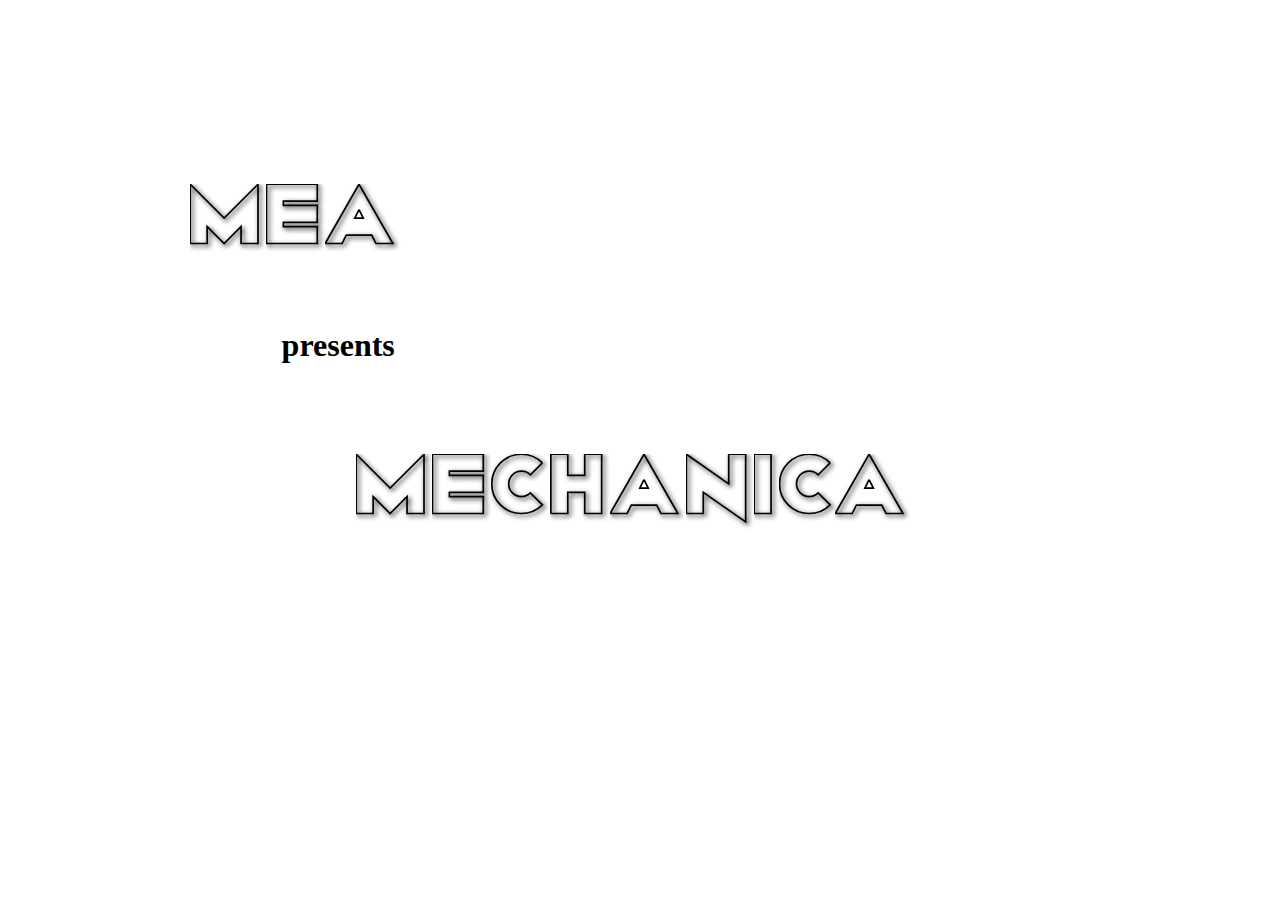
==== development/loadingAnimation.html @ 01f60cc2 "loading animation file added" ====
<!DOCTYPE html> 
<html>
<head>
	<title></title>
	<style type="text/css">
		body{
			background-color: white;
		}
		#presentsHeading{
			position: absolute;
			top: 34%;
			left: 22%;
			-webkit-animation: fade 6s 1 forwards;
			-webkit-animation-timing-function: linear;
			-webkit-animation-fill-mode:forwards;
			-moz-animation: fade 6s 1 forwards;
			-moz-animation-timing-function:linear;
			-moz-animation-fill-mode:forwards;
			-o-animation: fade 6s 1 forwards;
			-o-animation-timing-function:linear;
			-o-animation-fill-mode:forwards;
		}
		.str{
			stroke-dasharray:1000px;
			-webkit-animation: ani 6s 1 forwards;
			-webkit-animation-timing-function: linear;
			-webkit-animation-fill-mode:forwards;
			-moz-animation: ani 6s 1 forwards;
			-moz-animation-timing-function:linear;
			-moz-animation-fill-mode:forwards;
			-o-animation: ani 6s 1 forwards;
			-o-animation-timing-function:linear;
			-o-animation-fill-mode:forwards;
		}
		.mechanicaHeading{
			top: 50%;
 			display: inline-block;
 			position: absolute;
			width: 45%;
 			left: 50%;
			-webkit-transform: translateX(-50%);
			-moz-transform: translateX(-50%);
			transform: translateX(-50%);
		}
		.meaHeading{
			top: 20%;
 			display: inline-block;
 			position: absolute;
			width: 45%;
 			left: 37%;
			-webkit-transform: translateX(-50%);
			-moz-transform: translateX(-50%);
			transform: translateX(-50%);
		}
		.aForMeaHeading{
			top: 20%;
 			display: inline-block;
 			position: absolute;
			width: 45%;
 			left: 27.75%;
			-webkit-transform: translateX(-50%);
			-moz-transform: translateX(-50%);
			transform: translateX(-50%);
		}
		.mechsvg{ 
  			display: block;
  			position: absolute;
  			top: 0;
  			left: 0;
		}
		@-o-keyframes ani{
			0%{
				stroke-dashoffset:1000px;
				fill-opacity:0;
			}
			50%{
				stroke-dashoffset:0px;
				fill-opacity:0;
			}
			100%{
				stroke-dashoffset:0px;
				fill-opacity:1;
			}
		}
		@-moz-keyframes ani{
			0%{
				stroke-dashoffset:1000px;
				fill-opacity:0;
			}
			50%{
				stroke-dashoffset:0px;
				fill-opacity:0;
			}
			100%{
				stroke-dashoffset:0px;
				fill-opacity:1;
			}
		}
		@-webkit-keyframes ani{
			0%{
				stroke-dashoffset:1000px;
				fill-opacity:0;
			}
			50%{
				stroke-dashoffset:0px;
				fill-opacity:0;
			}
			100%{
				stroke-dashoffset:0px;
				fill-opacity:1;
			}
		}

		@-o-keyframes fade{
			0%{
				opacity:0;
			}
			100%{
				opacity:1;
			}
		}
		@-moz-keyframes fade{
			0%{
				opacity:0;
			}
			100%{
				opacity:1;
			}
		}
		@-webkit-keyframes fade{
			0%{
				opacity:0;
			}
			100%{
				opacity:1;
			}
		}
	</style>
</head>
<body>
	<div id="presentsHeading">
		<h1>presents</h1>
	</div>

	<div class="aForMeaHeading">
		<svg class="mainSvg" preserveAspectRatio= "xMinYMin meet" viewBox="0 0 680 350">
			<path class="str" d="M 304.75 75 l 40 -70 l 40 70 l -20 0 l -5 -10 l -30 0 l -5 10 z" fill-opacity="0" fill="black" stroke="black" stroke-width="2" filter="url(#f2)" />
			<path class="str" d="M 344.75 35 l 5 10 l -10 0 z" fill-opacity="0" fill="#fff" stroke="black" stroke-width="2"/>
			<defs>
    			<filter id="f2" x="0" y="0" width="200%" height="200%">
      				<feOffset result="offOut" in="SourceGraphic" dx="2" dy="2" />
      				<feGaussianBlur result="blurOut" in="offOut" stdDeviation="3" />
      				<feBlend in="SourceGraphic" in2="blurOut" mode="normal" />
    			</filter>
  			</defs>
		</svg>
	</div>

	<div class="meaHeading">
		<svg class="mainSvg" preserveAspectRatio= "xMinYMin meet" viewBox="0 0 680 350">
			<path class="str" d="M 5 75 L 5 5 L 45 45 L 85 5 l 0 70 l -20 0 l 0 -20 L 45 75 L 25 55 l 0 20 z" fill-opacity="0" fill="black" stroke="black" stroke-width="2" filter="url(#f2)"/>
			<path class="str" d="M 95 5 l 60 0 l 0 20 l -40 0 l 0 5 l 40 0 l 0 20 l -40 0 l 0 5 l 40 0 l 0 20 l -60 0 z" fill-opacity="0" fill="black" stroke="black" stroke-width="2" filter="url(#f2)"/>
			<defs>
    			<filter id="f2" x="0" y="0" width="200%" height="200%">
      				<feOffset result="offOut" in="SourceGraphic" dx="2" dy="2" />
      				<feGaussianBlur result="blurOut" in="offOut" stdDeviation="3" />
      				<feBlend in="SourceGraphic" in2="blurOut" mode="normal" />
    			</filter>
  			</defs>
		</svg>
	</div>

	<div class="mechanicaHeading">
		<svg class="mainSvg" preserveAspectRatio= "xMinYMin meet" viewBox="0 0 680 350">
			<path class="str" d="M 5 75 L 5 5 L 45 45 L 85 5 l 0 70 l -20 0 l 0 -20 L 45 75 L 25 55 l 0 20 z" fill-opacity="0" fill="black" stroke="black" stroke-width="2" filter="url(#f2)"/>
			<path class="str" d="M 95 5 l 60 0 l 0 20 l -40 0 l 0 5 l 40 0 l 0 20 l -40 0 l 0 5 l 40 0 l 0 20 l -60 0 z" fill-opacity="0" fill="black" stroke="black" stroke-width="2" filter="url(#f2)"/>
			<path class="str" d="M 224.75 15.25 A 35 35 0 1 0 224.75 64.75 L 210.61 50.61 A 15 15 0 1 1 210.61 29.39 z" fill-opacity="0" fill="black" stroke="black" stroke-width="2" filter="url(#f2)"/>
			<path class="str" d="M 234.75 75 l 0 -70 l 20 0 l 0 25 l 20 0 l 0 -25 l 20 0 l 0 70 l -20 0 l 0 -25 l -20 0 l 0 25 z" fill-opacity="0" fill="black" stroke="black" stroke-width="2" filter="url(#f2)"/>
			<path class="str" d="M 304.75 75 l 40 -70 l 40 70 l -20 0 l -5 -10 l -30 0 l -5 10 z" fill-opacity="0" fill="black" stroke="black" stroke-width="2" filter="url(#f2)" />
			<path class="str" d="M 344.75 35 l 5 10 l -10 0 z" fill-opacity="0" fill="#fff" stroke="black" stroke-width="2"/>
			<path class="str" d="M 394.75 75 l 0 -70 l 50 35 l 0 -35 l 20 0 l 0 80 l -50 -35 l 0 25 z" fill-opacity="0" fill="black" stroke="black" stroke-width="2" filter="url(#f2)"/>
			<path class="str" d="M 474.75 75 l 0 -70 l 20 0 l 0 70 z" fill-opacity="0" fill="black" stroke="black" stroke-width="2" filter="url(#f2)"/>
			<path class="str" d="M 564.5 15.25 A 35 35 0 1 0 564.5 64.75 L 550.36 50.61 A 15 15 0 1 1 550.36 29.31 z" fill-opacity="0" fill="black" stroke="black" stroke-width="2" filter="url(#f2)"/>
			<path class="str" d="M 570.5 75 l 40 -70 l 40 70 l -20 0 l -5 -10 l -30 0 l -5 10 z" fill-opacity="0" fill="black" stroke="black" stroke-width="2" filter="url(#f2)"/>
			<path class="str" d="M 610.5 35 l 5 10 l -10 0 z" fill-opacity="0" fill="#fff" stroke="black" stroke-width="2"/>
			<defs>
    			<filter id="f2" x="0" y="0" width="200%" height="200%">
      				<feOffset result="offOut" in="SourceGraphic" dx="2" dy="2" />
      				<feGaussianBlur result="blurOut" in="offOut" stdDeviation="3" />
      				<feBlend in="SourceGraphic" in2="blurOut" mode="normal" />
    			</filter>
  			</defs>
		</svg>
	</div>
</body>
</html>
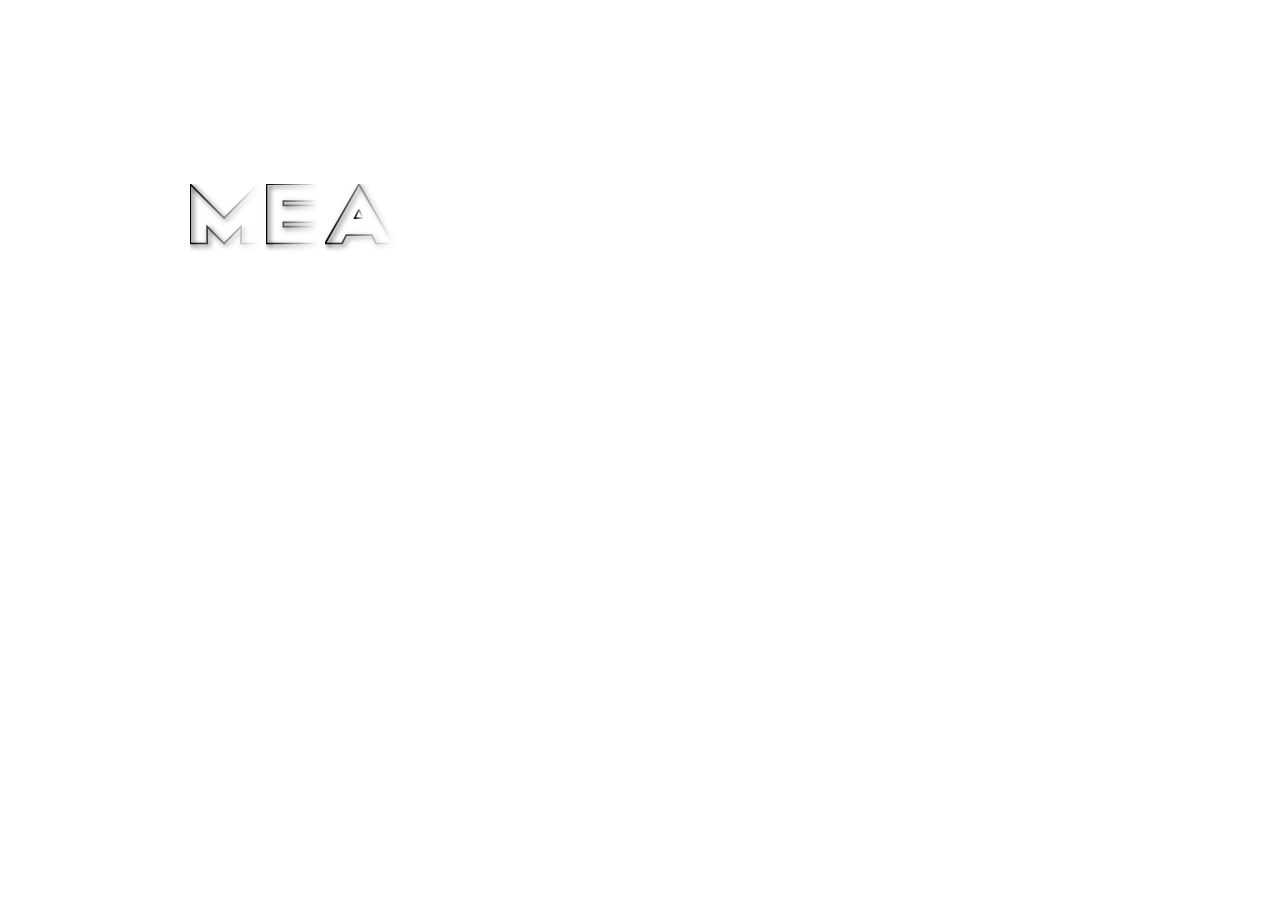
==== commit e06c1492: "added glossy effect" ====
--- a/development/loadingAnimation.html
+++ b/development/loadingAnimation.html
@@ -10,17 +10,37 @@
 			position: absolute;
 			top: 34%;
 			left: 22%;
+			opacity: 0;
 			-webkit-animation: fade 6s 1 forwards;
 			-webkit-animation-timing-function: linear;
 			-webkit-animation-fill-mode:forwards;
+			-webkit-animation-delay: 3s;
 			-moz-animation: fade 6s 1 forwards;
 			-moz-animation-timing-function:linear;
 			-moz-animation-fill-mode:forwards;
+			-moz-animation-delay: 3s;
 			-o-animation: fade 6s 1 forwards;
 			-o-animation-timing-function:linear;
 			-o-animation-fill-mode:forwards;
+			-o-animation-delay: 3s;
 		}
 		.str{
+			opacity: 0;
+			stroke-dasharray:1000px;
+			-webkit-animation: ani 6s 1 forwards;
+			-webkit-animation-timing-function: linear;
+			-webkit-animation-fill-mode:forwards;
+			-webkit-animation-delay: 6s;
+			-moz-animation: ani 6s 1 forwards;
+			-moz-animation-timing-function:linear;
+			-moz-animation-fill-mode:forwards;
+			-moz-animation-delay: 6s;
+			-o-animation: ani 6s 1 forwards;
+			-o-animation-timing-function:linear;
+			-o-animation-fill-mode:forwards;
+			-o-animation-delay: 6s;
+		}
+		.stro{
 			stroke-dasharray:1000px;
 			-webkit-animation: ani 6s 1 forwards;
 			-webkit-animation-timing-function: linear;
@@ -70,42 +90,51 @@
 		}
 		@-o-keyframes ani{
 			0%{
+				opacity: 1;
 				stroke-dashoffset:1000px;
 				fill-opacity:0;
 			}
 			50%{
-				stroke-dashoffset:0px;
-				fill-opacity:0;
-			}
-			100%{
+				opacity: 1;
+				stroke-dashoffset:0px;
+				fill-opacity:0;
+			}
+			100%{
+				opacity: 1;
 				stroke-dashoffset:0px;
 				fill-opacity:1;
 			}
 		}
 		@-moz-keyframes ani{
 			0%{
+				opacity: 1;
 				stroke-dashoffset:1000px;
 				fill-opacity:0;
 			}
 			50%{
-				stroke-dashoffset:0px;
-				fill-opacity:0;
-			}
-			100%{
+				opacity: 1;
+				stroke-dashoffset:0px;
+				fill-opacity:0;
+			}
+			100%{
+				opacity: 1;
 				stroke-dashoffset:0px;
 				fill-opacity:1;
 			}
 		}
 		@-webkit-keyframes ani{
 			0%{
+				opacity: 1;
 				stroke-dashoffset:1000px;
 				fill-opacity:0;
 			}
 			50%{
-				stroke-dashoffset:0px;
-				fill-opacity:0;
-			}
-			100%{
+				opacity: 1;
+				stroke-dashoffset:0px;
+				fill-opacity:0;
+			}
+			100%{
+				opacity: 1;
 				stroke-dashoffset:0px;
 				fill-opacity:1;
 			}
@@ -144,9 +173,13 @@
 
 	<div class="aForMeaHeading">
 		<svg class="mainSvg" preserveAspectRatio= "xMinYMin meet" viewBox="0 0 680 350">
-			<path class="str" d="M 304.75 75 l 40 -70 l 40 70 l -20 0 l -5 -10 l -30 0 l -5 10 z" fill-opacity="0" fill="black" stroke="black" stroke-width="2" filter="url(#f2)" />
-			<path class="str" d="M 344.75 35 l 5 10 l -10 0 z" fill-opacity="0" fill="#fff" stroke="black" stroke-width="2"/>
+			<path class="stro" d="M 304.75 75 l 40 -70 l 40 70 l -20 0 l -5 -10 l -30 0 l -5 10 z" fill-opacity="0" fill="url(#gradient)" stroke="url(#gradient)" stroke-width="2" filter="url(#f2)" />
+			<path class="stro" d="M 344.75 35 l 5 10 l -10 0 z" fill-opacity="0" fill="#fff" stroke="url(#gradient)" stroke-width="2"/>
 			<defs>
+				<linearGradient id="gradient" x1="0%" y1="0%" x2="100%" y2="0%">
+					<stop offset="0%" style="stop-color:rgb(0,0,0);stop-opacity:1" />
+					<stop offset="100%" style="stop-color:rgb(255,255,255);stop-opacity:1" />
+				</linearGradient>
     			<filter id="f2" x="0" y="0" width="200%" height="200%">
       				<feOffset result="offOut" in="SourceGraphic" dx="2" dy="2" />
       				<feGaussianBlur result="blurOut" in="offOut" stdDeviation="3" />
@@ -158,9 +191,13 @@
 
 	<div class="meaHeading">
 		<svg class="mainSvg" preserveAspectRatio= "xMinYMin meet" viewBox="0 0 680 350">
-			<path class="str" d="M 5 75 L 5 5 L 45 45 L 85 5 l 0 70 l -20 0 l 0 -20 L 45 75 L 25 55 l 0 20 z" fill-opacity="0" fill="black" stroke="black" stroke-width="2" filter="url(#f2)"/>
-			<path class="str" d="M 95 5 l 60 0 l 0 20 l -40 0 l 0 5 l 40 0 l 0 20 l -40 0 l 0 5 l 40 0 l 0 20 l -60 0 z" fill-opacity="0" fill="black" stroke="black" stroke-width="2" filter="url(#f2)"/>
+			<path class="stro" d="M 5 75 L 5 5 L 45 45 L 85 5 l 0 70 l -20 0 l 0 -20 L 45 75 L 25 55 l 0 20 z" fill-opacity="0" fill="url(#gradient)" stroke="url(#gradient)" stroke-width="2" filter="url(#f2)"/>
+			<path class="stro" d="M 95 5 l 60 0 l 0 20 l -40 0 l 0 5 l 40 0 l 0 20 l -40 0 l 0 5 l 40 0 l 0 20 l -60 0 z" fill-opacity="0" fill="url(#gradient)" stroke="url(#gradient)" stroke-width="2" filter="url(#f2)"/>
 			<defs>
+				<linearGradient id="gradient" x1="0%" y1="0%" x2="100%" y2="0%">
+					<stop offset="0%" style="stop-color:rgb(0,0,0);stop-opacity:1" />
+					<stop offset="100%" style="stop-color:rgb(255,255,255);stop-opacity:1" />
+				</linearGradient>
     			<filter id="f2" x="0" y="0" width="200%" height="200%">
       				<feOffset result="offOut" in="SourceGraphic" dx="2" dy="2" />
       				<feGaussianBlur result="blurOut" in="offOut" stdDeviation="3" />
@@ -172,18 +209,22 @@
 
 	<div class="mechanicaHeading">
 		<svg class="mainSvg" preserveAspectRatio= "xMinYMin meet" viewBox="0 0 680 350">
-			<path class="str" d="M 5 75 L 5 5 L 45 45 L 85 5 l 0 70 l -20 0 l 0 -20 L 45 75 L 25 55 l 0 20 z" fill-opacity="0" fill="black" stroke="black" stroke-width="2" filter="url(#f2)"/>
-			<path class="str" d="M 95 5 l 60 0 l 0 20 l -40 0 l 0 5 l 40 0 l 0 20 l -40 0 l 0 5 l 40 0 l 0 20 l -60 0 z" fill-opacity="0" fill="black" stroke="black" stroke-width="2" filter="url(#f2)"/>
-			<path class="str" d="M 224.75 15.25 A 35 35 0 1 0 224.75 64.75 L 210.61 50.61 A 15 15 0 1 1 210.61 29.39 z" fill-opacity="0" fill="black" stroke="black" stroke-width="2" filter="url(#f2)"/>
-			<path class="str" d="M 234.75 75 l 0 -70 l 20 0 l 0 25 l 20 0 l 0 -25 l 20 0 l 0 70 l -20 0 l 0 -25 l -20 0 l 0 25 z" fill-opacity="0" fill="black" stroke="black" stroke-width="2" filter="url(#f2)"/>
-			<path class="str" d="M 304.75 75 l 40 -70 l 40 70 l -20 0 l -5 -10 l -30 0 l -5 10 z" fill-opacity="0" fill="black" stroke="black" stroke-width="2" filter="url(#f2)" />
-			<path class="str" d="M 344.75 35 l 5 10 l -10 0 z" fill-opacity="0" fill="#fff" stroke="black" stroke-width="2"/>
-			<path class="str" d="M 394.75 75 l 0 -70 l 50 35 l 0 -35 l 20 0 l 0 80 l -50 -35 l 0 25 z" fill-opacity="0" fill="black" stroke="black" stroke-width="2" filter="url(#f2)"/>
-			<path class="str" d="M 474.75 75 l 0 -70 l 20 0 l 0 70 z" fill-opacity="0" fill="black" stroke="black" stroke-width="2" filter="url(#f2)"/>
-			<path class="str" d="M 564.5 15.25 A 35 35 0 1 0 564.5 64.75 L 550.36 50.61 A 15 15 0 1 1 550.36 29.31 z" fill-opacity="0" fill="black" stroke="black" stroke-width="2" filter="url(#f2)"/>
-			<path class="str" d="M 570.5 75 l 40 -70 l 40 70 l -20 0 l -5 -10 l -30 0 l -5 10 z" fill-opacity="0" fill="black" stroke="black" stroke-width="2" filter="url(#f2)"/>
-			<path class="str" d="M 610.5 35 l 5 10 l -10 0 z" fill-opacity="0" fill="#fff" stroke="black" stroke-width="2"/>
+			<path class="str" d="M 5 75 L 5 5 L 45 45 L 85 5 l 0 70 l -20 0 l 0 -20 L 45 75 L 25 55 l 0 20 z" fill-opacity="0" fill="url(#gradient)" stroke="url(#gradient)" stroke-width="2" filter="url(#f2)"/>
+			<path class="str" d="M 95 5 l 60 0 l 0 20 l -40 0 l 0 5 l 40 0 l 0 20 l -40 0 l 0 5 l 40 0 l 0 20 l -60 0 z" fill-opacity="0" fill="url(#gradient)" stroke="url(#gradient)" stroke-width="2" filter="url(#f2)"/>
+			<path class="str" d="M 224.75 15.25 A 35 35 0 1 0 224.75 64.75 L 210.61 50.61 A 15 15 0 1 1 210.61 29.39 z" fill-opacity="0" fill="url(#gradient)" stroke="url(#gradient)" stroke-width="2" filter="url(#f2)"/>
+			<path class="str" d="M 234.75 75 l 0 -70 l 20 0 l 0 25 l 20 0 l 0 -25 l 20 0 l 0 70 l -20 0 l 0 -25 l -20 0 l 0 25 z" fill-opacity="0" fill="url(#gradient)" stroke="url(#gradient)" stroke-width="2" filter="url(#f2)"/>
+			<path class="str" d="M 304.75 75 l 40 -70 l 40 70 l -20 0 l -5 -10 l -30 0 l -5 10 z" fill-opacity="0" fill="url(#gradient)" stroke="url(#gradient)" stroke-width="2" filter="url(#f2)" />
+			<path class="str" d="M 344.75 35 l 5 10 l -10 0 z" fill-opacity="0" fill="#fff" stroke="url(#gradient)" stroke-width="2"/>
+			<path class="str" d="M 394.75 75 l 0 -70 l 50 35 l 0 -35 l 20 0 l 0 80 l -50 -35 l 0 25 z" fill-opacity="0" fill="url(#gradient)" stroke="url(#gradient)" stroke-width="2" filter="url(#f2)"/>
+			<path class="str" d="M 474.75 75 l 0 -70 l 20 0 l 0 70 z" fill-opacity="0" fill="url(#gradient)" stroke="url(#gradient)" stroke-width="2" filter="url(#f2)"/>
+			<path class="str" d="M 564.5 15.25 A 35 35 0 1 0 564.5 64.75 L 550.36 50.61 A 15 15 0 1 1 550.36 29.31 z" fill-opacity="0" fill="url(#gradient)" stroke="url(#gradient)" stroke-width="2" filter="url(#f2)"/>
+			<path class="str" d="M 570.5 75 l 40 -70 l 40 70 l -20 0 l -5 -10 l -30 0 l -5 10 z" fill-opacity="0" fill="url(#gradient)" stroke="url(#gradient)" stroke-width="2" filter="url(#f2)"/>
+			<path class="str" d="M 610.5 35 l 5 10 l -10 0 z" fill-opacity="0" fill="#fff" stroke="url(#gradient)" stroke-width="2"/>
 			<defs>
+				<linearGradient id="gradient" x1="0%" y1="0%" x2="100%" y2="0%">
+					<stop offset="0%" style="stop-color:rgb(0,0,0);stop-opacity:1" />
+					<stop offset="100%" style="stop-color:rgb(255,255,255);stop-opacity:1" />
+				</linearGradient>
     			<filter id="f2" x="0" y="0" width="200%" height="200%">
       				<feOffset result="offOut" in="SourceGraphic" dx="2" dy="2" />
       				<feGaussianBlur result="blurOut" in="offOut" stdDeviation="3" />
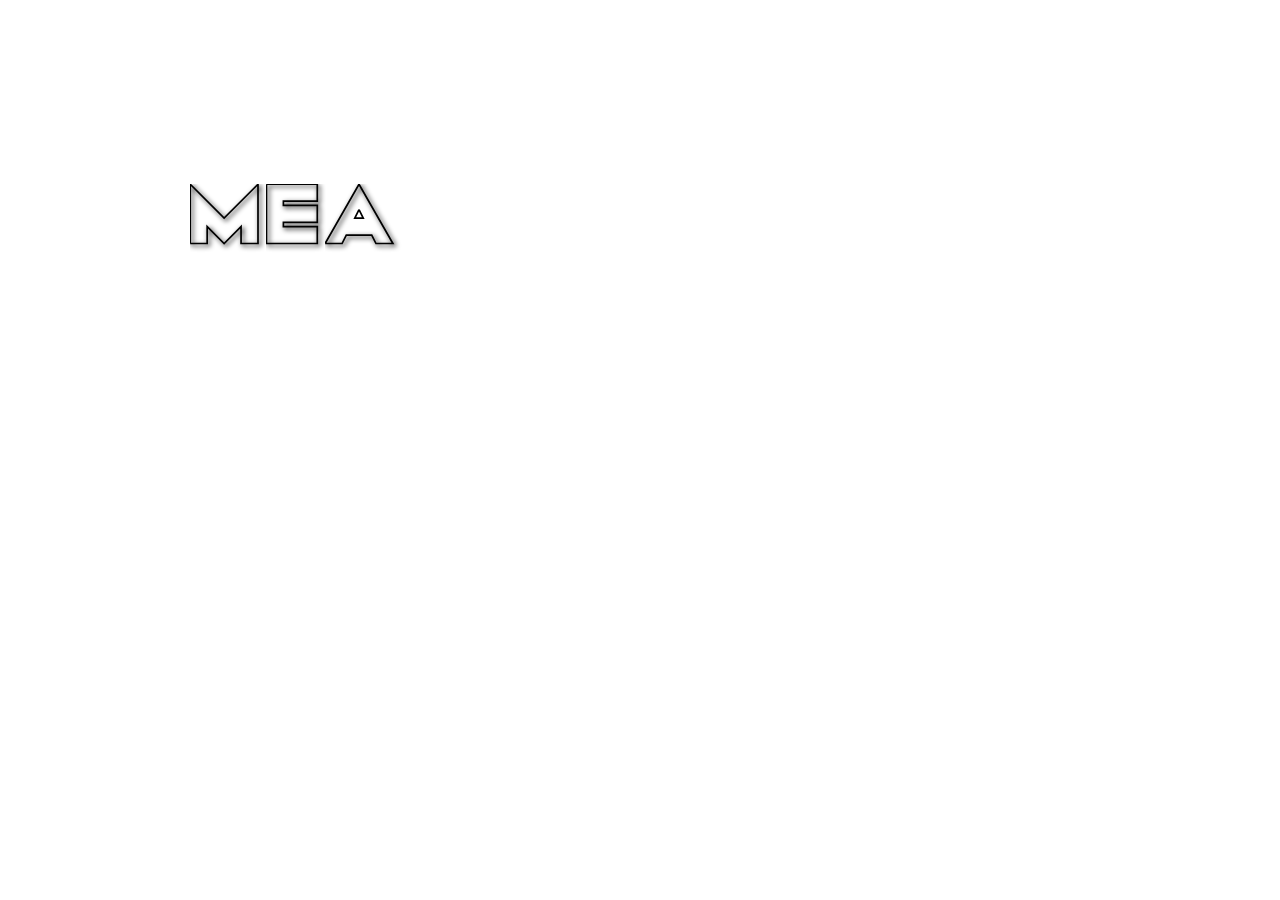
==== commit 6c81ff09: "reduced timing of filling" ====
--- a/development/loadingAnimation.html
+++ b/development/loadingAnimation.html
@@ -99,6 +99,11 @@
 				stroke-dashoffset:0px;
 				fill-opacity:0;
 			}
+			60%{
+				opacity: 1;
+				stroke-dashoffset:0px;
+				fill-opacity:1;
+			}
 			100%{
 				opacity: 1;
 				stroke-dashoffset:0px;
@@ -116,6 +121,11 @@
 				stroke-dashoffset:0px;
 				fill-opacity:0;
 			}
+			60%{
+				opacity: 1;
+				stroke-dashoffset:0px;
+				fill-opacity:1;
+			}
 			100%{
 				opacity: 1;
 				stroke-dashoffset:0px;
@@ -132,6 +142,11 @@
 				opacity: 1;
 				stroke-dashoffset:0px;
 				fill-opacity:0;
+			}
+			60%{
+				opacity: 1;
+				stroke-dashoffset:0px;
+				fill-opacity:1;
 			}
 			100%{
 				opacity: 1;
@@ -173,8 +188,8 @@
 
 	<div class="aForMeaHeading">
 		<svg class="mainSvg" preserveAspectRatio= "xMinYMin meet" viewBox="0 0 680 350">
-			<path class="stro" d="M 304.75 75 l 40 -70 l 40 70 l -20 0 l -5 -10 l -30 0 l -5 10 z" fill-opacity="0" fill="url(#gradient)" stroke="url(#gradient)" stroke-width="2" filter="url(#f2)" />
-			<path class="stro" d="M 344.75 35 l 5 10 l -10 0 z" fill-opacity="0" fill="#fff" stroke="url(#gradient)" stroke-width="2"/>
+			<path class="stro" d="M 304.75 75 l 40 -70 l 40 70 l -20 0 l -5 -10 l -30 0 l -5 10 z" fill-opacity="0" fill="url(#gradient)" stroke="black" stroke-width="2" filter="url(#f2)" />
+			<path class="stro" d="M 344.75 35 l 5 10 l -10 0 z" fill-opacity="0" fill="#fff" stroke="black" stroke-width="2"/>
 			<defs>
 				<linearGradient id="gradient" x1="0%" y1="0%" x2="100%" y2="0%">
 					<stop offset="0%" style="stop-color:rgb(0,0,0);stop-opacity:1" />
@@ -191,8 +206,8 @@
 
 	<div class="meaHeading">
 		<svg class="mainSvg" preserveAspectRatio= "xMinYMin meet" viewBox="0 0 680 350">
-			<path class="stro" d="M 5 75 L 5 5 L 45 45 L 85 5 l 0 70 l -20 0 l 0 -20 L 45 75 L 25 55 l 0 20 z" fill-opacity="0" fill="url(#gradient)" stroke="url(#gradient)" stroke-width="2" filter="url(#f2)"/>
-			<path class="stro" d="M 95 5 l 60 0 l 0 20 l -40 0 l 0 5 l 40 0 l 0 20 l -40 0 l 0 5 l 40 0 l 0 20 l -60 0 z" fill-opacity="0" fill="url(#gradient)" stroke="url(#gradient)" stroke-width="2" filter="url(#f2)"/>
+			<path class="stro" d="M 5 75 L 5 5 L 45 45 L 85 5 l 0 70 l -20 0 l 0 -20 L 45 75 L 25 55 l 0 20 z" fill-opacity="0" fill="url(#gradient)" stroke="black" stroke-width="2" filter="url(#f2)"/>
+			<path class="stro" d="M 95 5 l 60 0 l 0 20 l -40 0 l 0 5 l 40 0 l 0 20 l -40 0 l 0 5 l 40 0 l 0 20 l -60 0 z" fill-opacity="0" fill="url(#gradient)" stroke="black" stroke-width="2" filter="url(#f2)"/>
 			<defs>
 				<linearGradient id="gradient" x1="0%" y1="0%" x2="100%" y2="0%">
 					<stop offset="0%" style="stop-color:rgb(0,0,0);stop-opacity:1" />
@@ -209,17 +224,17 @@
 
 	<div class="mechanicaHeading">
 		<svg class="mainSvg" preserveAspectRatio= "xMinYMin meet" viewBox="0 0 680 350">
-			<path class="str" d="M 5 75 L 5 5 L 45 45 L 85 5 l 0 70 l -20 0 l 0 -20 L 45 75 L 25 55 l 0 20 z" fill-opacity="0" fill="url(#gradient)" stroke="url(#gradient)" stroke-width="2" filter="url(#f2)"/>
-			<path class="str" d="M 95 5 l 60 0 l 0 20 l -40 0 l 0 5 l 40 0 l 0 20 l -40 0 l 0 5 l 40 0 l 0 20 l -60 0 z" fill-opacity="0" fill="url(#gradient)" stroke="url(#gradient)" stroke-width="2" filter="url(#f2)"/>
-			<path class="str" d="M 224.75 15.25 A 35 35 0 1 0 224.75 64.75 L 210.61 50.61 A 15 15 0 1 1 210.61 29.39 z" fill-opacity="0" fill="url(#gradient)" stroke="url(#gradient)" stroke-width="2" filter="url(#f2)"/>
-			<path class="str" d="M 234.75 75 l 0 -70 l 20 0 l 0 25 l 20 0 l 0 -25 l 20 0 l 0 70 l -20 0 l 0 -25 l -20 0 l 0 25 z" fill-opacity="0" fill="url(#gradient)" stroke="url(#gradient)" stroke-width="2" filter="url(#f2)"/>
-			<path class="str" d="M 304.75 75 l 40 -70 l 40 70 l -20 0 l -5 -10 l -30 0 l -5 10 z" fill-opacity="0" fill="url(#gradient)" stroke="url(#gradient)" stroke-width="2" filter="url(#f2)" />
-			<path class="str" d="M 344.75 35 l 5 10 l -10 0 z" fill-opacity="0" fill="#fff" stroke="url(#gradient)" stroke-width="2"/>
-			<path class="str" d="M 394.75 75 l 0 -70 l 50 35 l 0 -35 l 20 0 l 0 80 l -50 -35 l 0 25 z" fill-opacity="0" fill="url(#gradient)" stroke="url(#gradient)" stroke-width="2" filter="url(#f2)"/>
-			<path class="str" d="M 474.75 75 l 0 -70 l 20 0 l 0 70 z" fill-opacity="0" fill="url(#gradient)" stroke="url(#gradient)" stroke-width="2" filter="url(#f2)"/>
-			<path class="str" d="M 564.5 15.25 A 35 35 0 1 0 564.5 64.75 L 550.36 50.61 A 15 15 0 1 1 550.36 29.31 z" fill-opacity="0" fill="url(#gradient)" stroke="url(#gradient)" stroke-width="2" filter="url(#f2)"/>
-			<path class="str" d="M 570.5 75 l 40 -70 l 40 70 l -20 0 l -5 -10 l -30 0 l -5 10 z" fill-opacity="0" fill="url(#gradient)" stroke="url(#gradient)" stroke-width="2" filter="url(#f2)"/>
-			<path class="str" d="M 610.5 35 l 5 10 l -10 0 z" fill-opacity="0" fill="#fff" stroke="url(#gradient)" stroke-width="2"/>
+			<path class="str" d="M 5 75 L 5 5 L 45 45 L 85 5 l 0 70 l -20 0 l 0 -20 L 45 75 L 25 55 l 0 20 z" fill-opacity="0" fill="url(#gradient)" stroke="black" stroke-width="2" filter="url(#f2)"/>
+			<path class="str" d="M 95 5 l 60 0 l 0 20 l -40 0 l 0 5 l 40 0 l 0 20 l -40 0 l 0 5 l 40 0 l 0 20 l -60 0 z" fill-opacity="0" fill="url(#gradient)" stroke="black" stroke-width="2" filter="url(#f2)"/>
+			<path class="str" d="M 224.75 15.25 A 35 35 0 1 0 224.75 64.75 L 210.61 50.61 A 15 15 0 1 1 210.61 29.39 z" fill-opacity="0" fill="url(#gradient)" stroke="black" stroke-width="2" filter="url(#f2)"/>
+			<path class="str" d="M 234.75 75 l 0 -70 l 20 0 l 0 25 l 20 0 l 0 -25 l 20 0 l 0 70 l -20 0 l 0 -25 l -20 0 l 0 25 z" fill-opacity="0" fill="url(#gradient)" stroke="black" stroke-width="2" filter="url(#f2)"/>
+			<path class="str" d="M 304.75 75 l 40 -70 l 40 70 l -20 0 l -5 -10 l -30 0 l -5 10 z" fill-opacity="0" fill="url(#gradient)" stroke="black" stroke-width="2" filter="url(#f2)" />
+			<path class="str" d="M 344.75 35 l 5 10 l -10 0 z" fill-opacity="0" fill="#fff" stroke="black" stroke-width="2"/>
+			<path class="str" d="M 394.75 75 l 0 -70 l 50 35 l 0 -35 l 20 0 l 0 80 l -50 -35 l 0 25 z" fill-opacity="0" fill="url(#gradient)" stroke="black" stroke-width="2" filter="url(#f2)"/>
+			<path class="str" d="M 474.75 75 l 0 -70 l 20 0 l 0 70 z" fill-opacity="0" fill="url(#gradient)" stroke="black" stroke-width="2" filter="url(#f2)"/>
+			<path class="str" d="M 564.5 15.25 A 35 35 0 1 0 564.5 64.75 L 550.36 50.61 A 15 15 0 1 1 550.36 29.31 z" fill-opacity="0" fill="url(#gradient)" stroke="black" stroke-width="2" filter="url(#f2)"/>
+			<path class="str" d="M 570.5 75 l 40 -70 l 40 70 l -20 0 l -5 -10 l -30 0 l -5 10 z" fill-opacity="0" fill="url(#gradient)" stroke="black" stroke-width="2" filter="url(#f2)"/>
+			<path class="str" d="M 610.5 35 l 5 10 l -10 0 z" fill-opacity="0" fill="#fff" stroke="black" stroke-width="2"/>
 			<defs>
 				<linearGradient id="gradient" x1="0%" y1="0%" x2="100%" y2="0%">
 					<stop offset="0%" style="stop-color:rgb(0,0,0);stop-opacity:1" />
